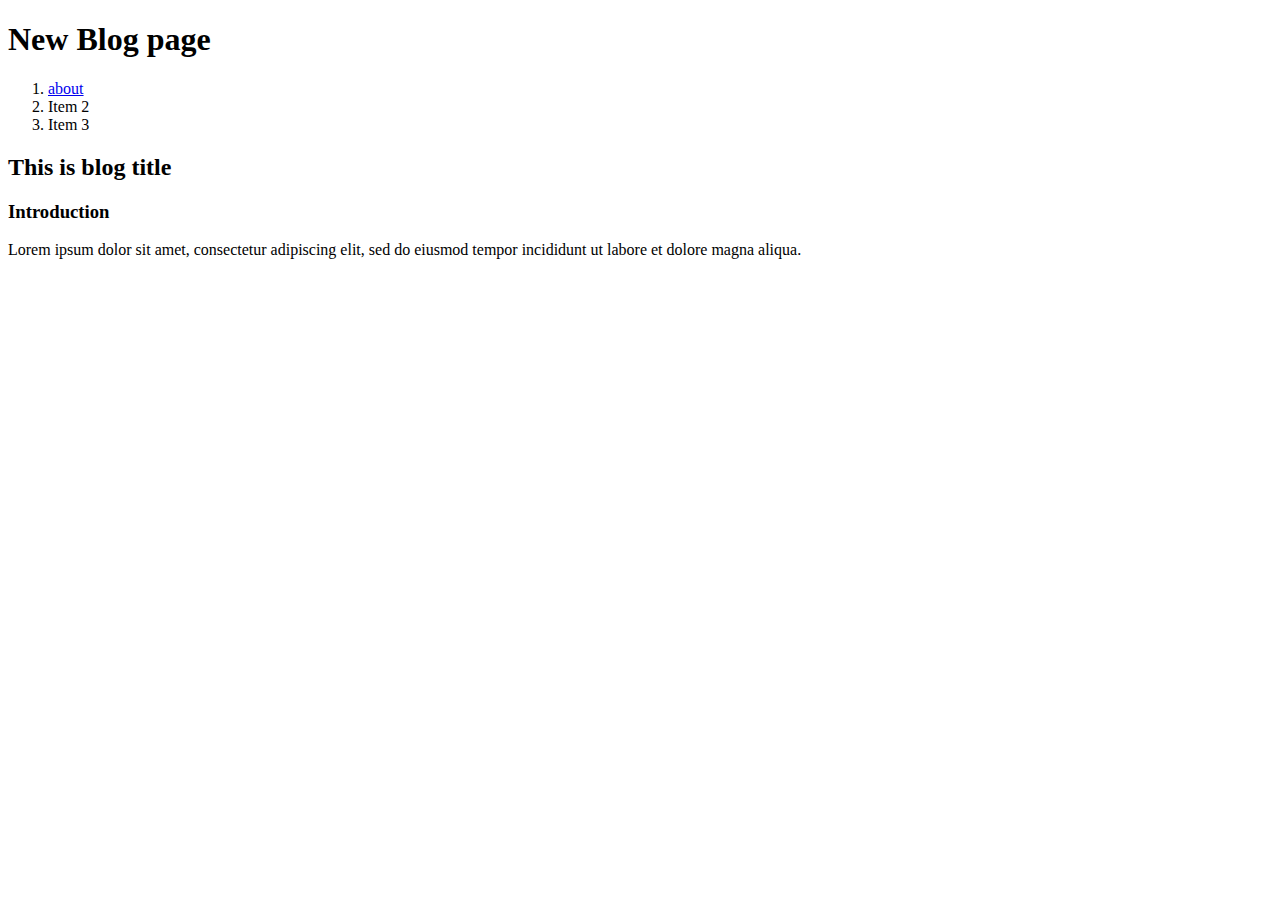
==== index.html @ d51e904e "First commit" ====
<!DOCTYPE html>
<html lang="en">
  <head>
    <meta charset="UTF-8" />
    <meta http-equiv="X-UA-Compatible" content="IE=edge" />
    <meta name="viewport" content="width=device-width, initial-scale=1.0" />
    <title>My First Website</title>
  </head>
  <body>
    <h1>New Blog page</h1>
    <ol>
        <li><a href="./pages/about.html">about</a></li>
        <li>Item 2</li>
        <li>Item 3</li>
    </ol>
    <h2>This is blog title</h2>
    <h3>Introduction</h3>
    <p>
      Lorem ipsum dolor sit amet, consectetur adipiscing elit, sed do eiusmod
      tempor incididunt ut labore et dolore magna aliqua.
    </p>
  </body>
</html>
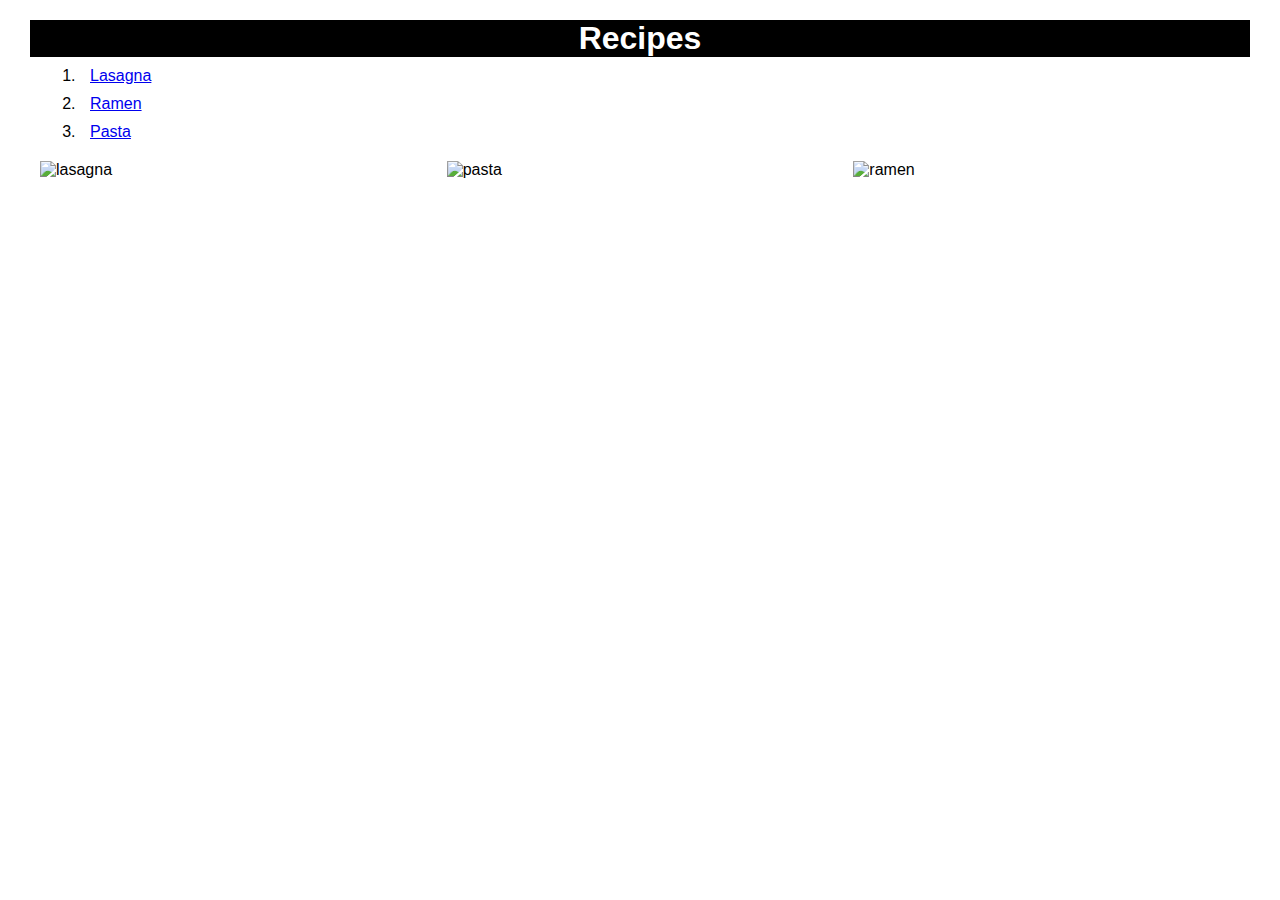
==== commit 23176348: "Playing around with the flexbox" ====
--- a/index.html
+++ b/index.html
@@ -4,20 +4,20 @@
     <meta charset="UTF-8" />
     <meta http-equiv="X-UA-Compatible" content="IE=edge" />
     <meta name="viewport" content="width=device-width, initial-scale=1.0" />
-    <title>My First Website</title>
+    <link rel="stylesheet" href="css/style.css">
+    <title>Recipes</title>
   </head>
   <body>
-    <h1>New Blog page</h1>
+    <h1>Recipes</h1>
     <ol>
-        <li><a href="./pages/about.html">about</a></li>
-        <li>Item 2</li>
-        <li>Item 3</li>
+        <li><a href="./recipes/lasagna.html">Lasagna</a></li>
+        <li><a href="./recipes/ramen.html">Ramen</a></li>
+        <li><a href="./recipes/pasta.html">Pasta</a></li>
     </ol>
-    <h2>This is blog title</h2>
-    <h3>Introduction</h3>
-    <p>
-      Lorem ipsum dolor sit amet, consectetur adipiscing elit, sed do eiusmod
-      tempor incididunt ut labore et dolore magna aliqua.
-    </p>
+    <div class="recipe-images-container">
+      <img src="img/lasagna.jpg" alt="lasagna" />
+      <img src="img/pasta.jpg" alt="pasta" />
+      <img src="img/ramen.jpg" alt="ramen" />
+    </div>
   </body>
 </html>
--- a/css/style.css
+++ b/css/style.css
@@ -0,0 +1,34 @@
+body {
+    font-family: sans-serif;
+}
+
+* {
+    margin: 10px;
+}
+
+h1 {
+    background-color: black;
+    color: white;
+    text-align: center;
+}
+
+h2 {
+    background-color: grey;
+    color: white;
+    text-align: center;
+}
+
+img {
+    height: 200px;
+    width: auto;
+}
+
+.recipe-images-container {
+    display: flex;
+    justify-content: space-around;
+    
+}
+
+.recipe-images-container img {
+    flex: 1;
+}